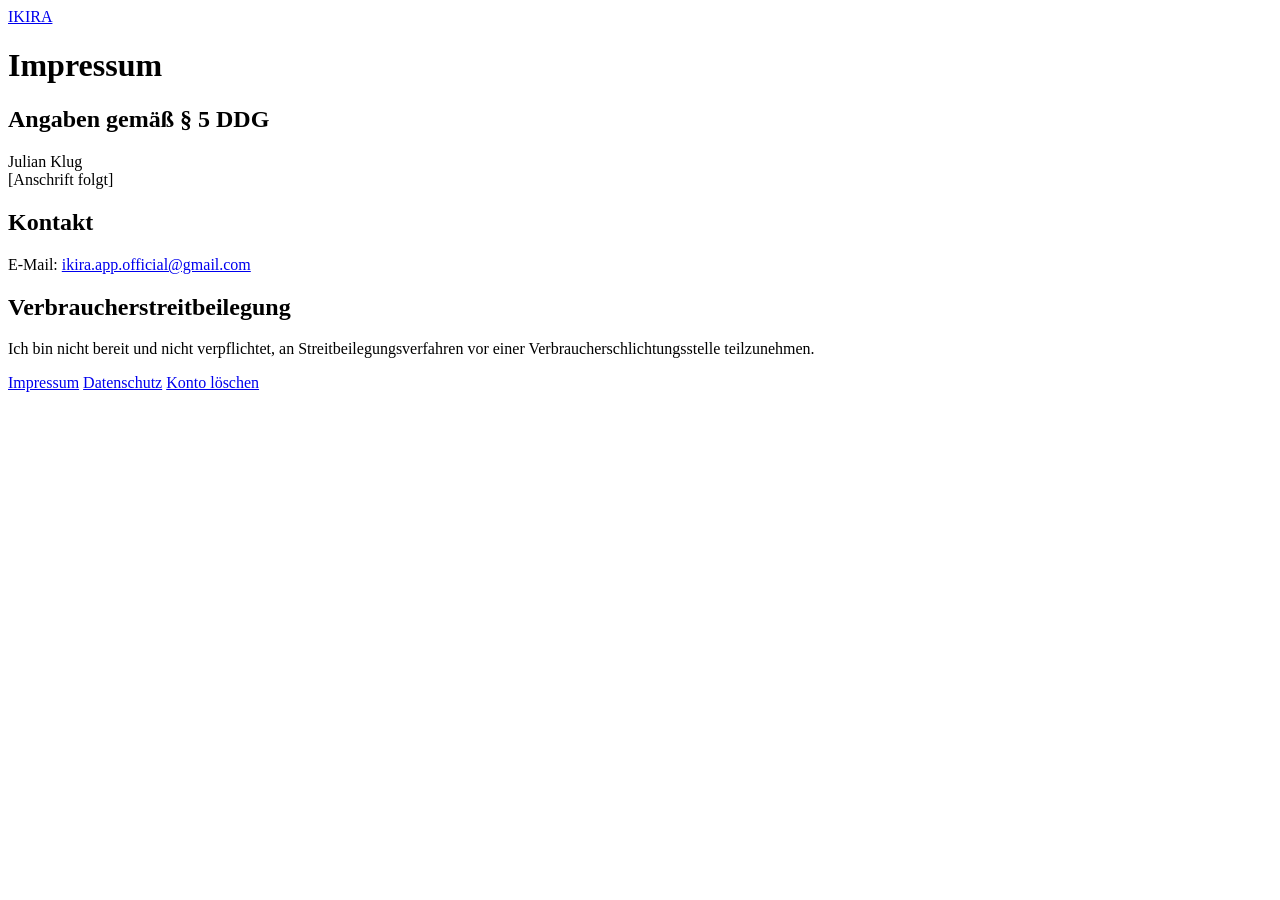
==== public/impressum.html @ e1b47d52 "feat: erste Fassung der Webseite Startseite, Impressum, Datenschutzerklärung (Entwurf) und „Konto lö" ====
<!doctype html>
<html lang="de">
  <head>
    <meta charset="utf-8" />
    <meta name="viewport" content="width=device-width, initial-scale=1" />
    <title>Impressum – IKIRA</title>
    <link rel="stylesheet" href="/style.css" />
  </head>
  <body>
    <header><a class="brand" href="/">IKIRA</a></header>
    <main>
      <h1>Impressum</h1>

      <h2>Angaben gemäß § 5 DDG</h2>
      <p>
        Julian Klug<br />
        <!-- TODO vor Veröffentlichung: ladungsfähige Anschrift (Straße, PLZ, Ort) -->
        <span class="placeholder">[Anschrift folgt]</span>
      </p>

      <h2>Kontakt</h2>
      <p>E-Mail: <a href="mailto:ikira.app.official@gmail.com">ikira.app.official@gmail.com</a></p>

      <h2>Verbraucherstreitbeilegung</h2>
      <p>
        Ich bin nicht bereit und nicht verpflichtet, an Streitbeilegungsverfahren vor einer
        Verbraucherschlichtungsstelle teilzunehmen.
      </p>
    </main>
    <footer>
      <nav>
        <a href="/impressum">Impressum</a>
        <a href="/datenschutz">Datenschutz</a>
        <a href="/konto-loeschen">Konto löschen</a>
      </nav>
    </footer>
  </body>
</html>
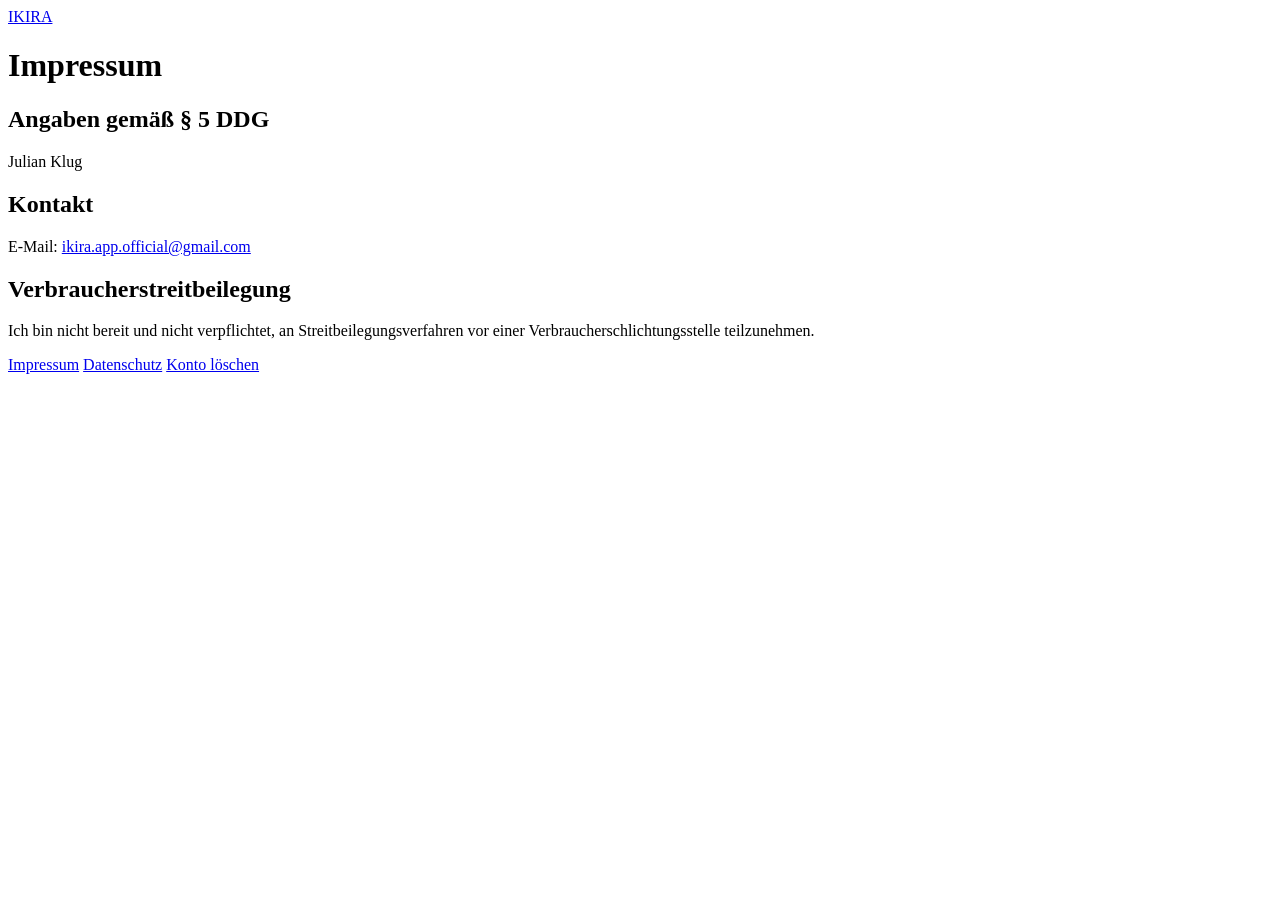
==== commit abd4a8a9: "chore: Anschrift erst vor dem öffentlichen Start Co-Authored-By: Claude Opus 5.5 <noreply@anthropic." ====
--- a/public/impressum.html
+++ b/public/impressum.html
@@ -13,9 +13,8 @@
 
       <h2>Angaben gemäß § 5 DDG</h2>
       <p>
-        Julian Klug<br />
-        <!-- TODO vor Veröffentlichung: ladungsfähige Anschrift (Straße, PLZ, Ort) -->
-        <span class="placeholder">[Anschrift folgt]</span>
+        Julian Klug
+        <!-- TODO spätestens vor dem öffentlichen Start (M21): ladungsfähige Anschrift (Straße, PLZ, Ort) -->
       </p>
 
       <h2>Kontakt</h2>
